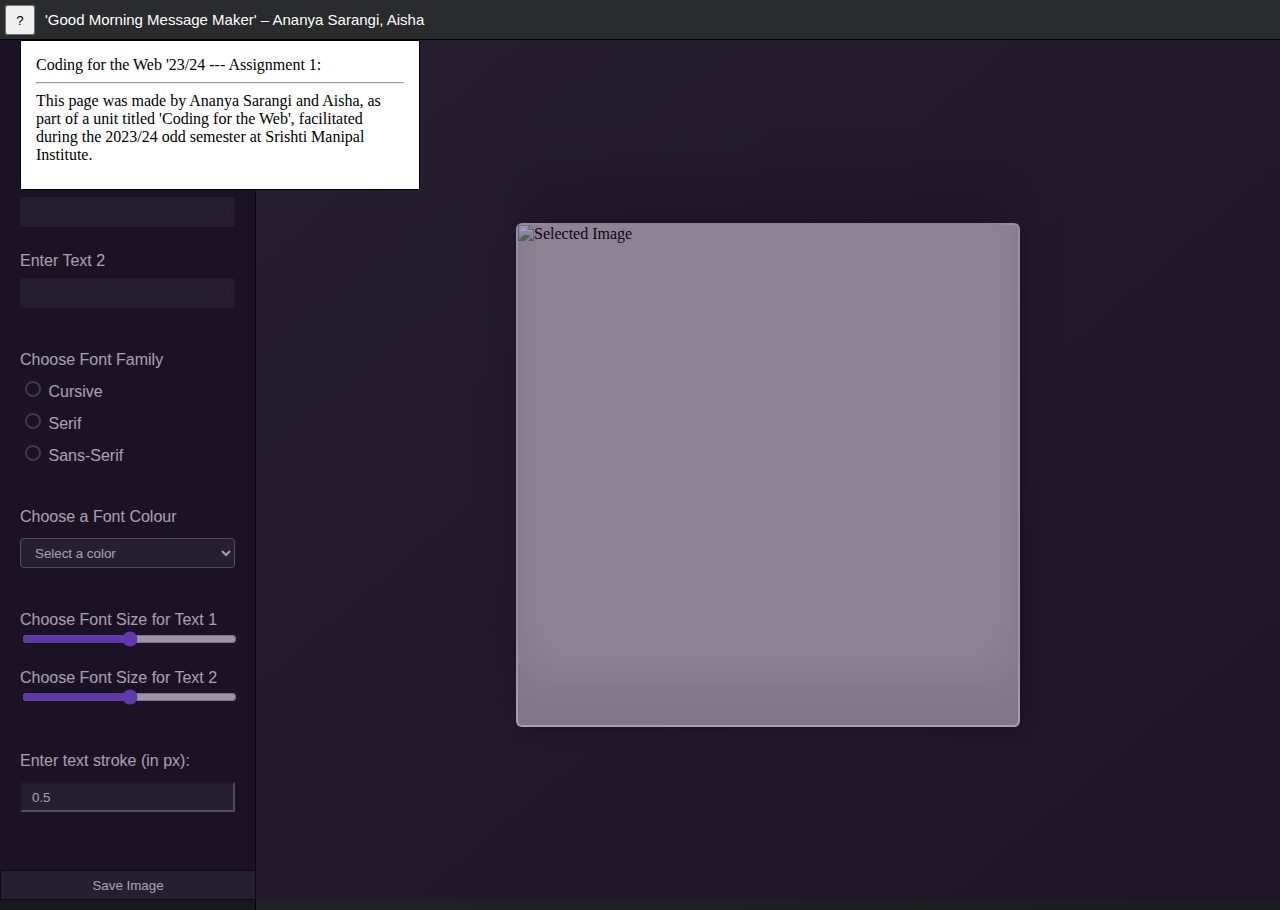
==== D4.A1_gm_message_maker/index.html @ 05564516 "Add files via upload" ====
<!doctype html>
<html lang="en-GB">

<head>

    <meta charset="utf-8">
    
    <!-- Insert relevant content inside the following meta tags-->
    <meta name="author" content="Author Name">
    <meta name="description" content="This is a Good Morning Message Maker">
    <meta property="og:title" content="Good Morning Message Maker"/>
    <meta property="og:description" content="This is a Good Morning Message Maker"/>
    
    <title>Good Morning Message Maker</title>
    
    <!-- No need to edit this-->
    <meta name="keywords" content="">
    <meta name="viewport" content="width=device-width, initial-scale=1.0">
    <meta property="og:type" content="website"/>

    <!-- Links to boilerplate CSS and JS files -- DO NOT CHANGE or EDIT THESE!!! -->
    <link href="./template-files/style.css" rel="stylesheet" type="text/css">
    <script type="text/javascript" src="./template-files/script.js" defer></script> 
    <script type="text/javascript" src="./template-files/html2canvas.js" defer></script> 



    <!-- Links to YOUR CSS and JS files -->
    <link href="style-to-edit.css" rel="stylesheet" type="text/css">
    <script type="text/javascript" src="script-to-edit.js" defer></script>

</head>
    
<body>

    <header>        
        
        <!--DO NOT EDIT THIS -->
        <button id="openPopup" onclick="showPopup()"> ? </button>
        
        <!--Insert your Names after the dash -->
        <h1>'Good Morning Message Maker' – Ananya Sarangi, Aisha </h1>
    
    </header>
    <main>

        <section id="input">
            <div id="a1">
            </div>
            <div id="imageChange">
                
                <p>Choose Image</p>
                <select name="dropdown-menu" id="dropdown" onchange="choiceImage()">
                    <option value="">Select an Image</option>
                    <option value= "https://wallpapers.com/images/hd/rick-and-morty-pictures-b3e2pq02sb2fuvy3.jpg">Option 1</option>
                    <option value="https://cdn.idntimes.com/content-images/duniaku/post/20230414/mv5bzwfmm2i1mjity2y3ms00ytlklwflyzatnjqwotm0oguwzgrjxkeyxkfqcgdeqxvymtm1ntizoti1-v1-b69cc68b779adce0bfc6957bfb07511e.jpg">Option 2</option>
                    <option value="https://pbs.twimg.com/media/CS1F5fGWwAErzdj.jpg">Option 3</option>
                </select>
            </div>
            </div>
            <br>
            
            <div id="a">
                <p id="first">Enter Text 1</p>
                <input type="text" id="toptext" oninput="myInput1()">
            </div>
            
            <div id="b">
                <p id="second">Enter Text 2</p>
                <input type="text" id="bottomtext" oninput="myInput2()">
            </div>
           <br>
            
            <div id="c">
                <form>
                    <p>Choose Font Family</p>
                    <input type="radio" id="radio-item-1" name="fontSelector" value="cursive" onclick="changeFont('cursive')">
                    <label for="cursive">Cursive</label>
                    <br>
                    <input type="radio" id="radio-item-2" name="fontSelector" value="serif" onclick="changeFont('serif')">
                    <label for="serif">Serif</label>
                    <br>
                    <input type="radio" id="radio-item-3" name="fontSelector" value="sans-serif" onclick="changeFont('sans-serif')">
                    <label for="sans-serif">Sans-Serif</label>
                </form>
            </div>
            <br>
            <div id="d">
                <p id="colourheader">Choose a Font Colour</p>
                <select name="dropdown" id="colorchange" onchange="chooseColor()">
                    <option value="">Select a color</option>
                    <option value="red">Red</option>
                    <option value="green">Green</option>
                    <option value="blue">Blue</option>
                    <option value="yellow">Yellow</option>
                    <option value="orange">Orange</option>
                    <option value="white">White</option>
                    <option value="blueviolet">Blue violet</option>
                    <option value="crimson">Crimson</option>
                    <option value="lightseagreen">Light sea green</option>

                </select>
            </div>
            <br>
            <div id="e">
                <p id="sizeheader1">
                    Choose Font Size for Text 1
                </p>
                <input type="range" id="sizeSlider1" min="200" max="400" oninput="changeSize1()">
                <br>
                <br>
                <p id="sizeheader2">
                    Choose Font Size for Text 2
                </p>
                <input type="range" id="sizeSlider2" min="200" max="400" oninput="changeSize2()">
            </div>
            <br>
           
            <div id="f">
                <p id="weightheading">
                    Enter text stroke (in px):
                </p>
                <input type="number" id="weight" name="weightSelector" min="0.1" max="10" value="0.5" oninput="changeWeight()">
            </div>
            <br>


        <!-- Markup for your inputs and controls go inside this section -->
        </section>

        <!-- Button to Save Image | DO NOT EDIT THIS -->
        <button id="save-img">Save Image</button>

        <section id="output">
            <div id="output-canvas">
                <img id="imageDisplay" src="" alt="Selected Image">

                <p id="text-1">   
                </p>
                <p id="text-2">    
                </p>
                
                <!-- Markup for your image and texts go inside this div -->
                <!-- Use the ID "text-1" for Text 1 -->
                <!-- Use the ID "text-2" for Text 2 -->          
            </div>
        </section>
    
    </main>
    
    <!--DO NOT EDIT THIS DIV -->
    <div id="popupCover" onclick="hidePopup()"></div>

    <!-- 
        Once you are done with your assignment, replace the instructions text inside the div with id "popup" with the following text: This tool was programmed by [insert names], as part of a unit titled 'Coding for the Web', facilitated during the 2023/24 odd semester at Srishti Manipal Institute. 
    -->
    <div id="popup">

         <p>
            Coding for the Web '23/24 --- Assignment 1:
        </p>    
        <hr>       
        <p>
            This page was made by Ananya Sarangi and Aisha, as part of a unit titled 'Coding for the Web', facilitated during the 2023/24 odd semester at Srishti Manipal Institute.
        </p>

    </div>
    

</body>
---- D4.A1_gm_message_maker/template-files/style.css ----
/* DO NOT EDIT THIS CSS FILE! */

/* Responsive (Media Query) ------------------------------------------------- */

@media screen and (max-width:800px) {
  main section {
    visibility: hidden;
  }

  #popup, #popupCover{
    visibility: hidden;
  }

  #openPopup {
    display: none;
  }

  main::before {
    content: "This page only works on viewports wider than 800px";
    width: 100vw;
    text-align: center;
    position: absolute;
    top: 50%;
  }
}

/* Overall / Resets -------------------------------------- */

html  {
  margin: 0;
  padding: 0;
  max-height: 100vh;
  max-width: 100vw;
  overflow-y: hidden;
  overflow-x: hidden;
  font-family: 'Times New Roman', Times, serif;
}

body  {
  margin: 0;
  padding: 0;
  height: 100%;   
  width: 100%;     
}

*   { 
  -webkit-box-sizing: border-box;
  -moz-box-sizing: border-box;
  box-sizing: border-box;
}

p {
  margin: 0;
  padding: 0;
}

h1 {
  font-weight: normal;
  margin: 0;
  padding: 0;
  font-size: 15px;
  font-family: Arial, Helvetica, sans-serif;

}

h2 {
  font-weight: normal;
  margin: 0;
  padding: 0;
  font-size: 15px;

}



/* Header + Main ------------------------------------------------- */

header {
  width: 100%;
  height: 30px;
  padding: 5px;
  border-bottom: 0.5px solid black;
  display: flex;
  gap: 10px;
  background-color: white;
  position: relative;
  z-index: 20;
}

main  {
  margin: 0;
  padding: 0;
  height: calc(100vh - 30px);   
  width: 100%;     
  display: flex;
  flex-direction: row;
}

/* Popup ------------------------------------------------- */

#popupCover {
  display: block;
  position: fixed;
  top: 0;
  left: 0;
  height: 100vh;
  width: 100vw;
  opacity: 40%;
  background-color: rgb(35, 13, 55);
}

#popup {
  width: 400px;
  min-width: 250px;
  max-width: 100vw;;
  position: fixed;
  height: 90vh;
  overflow-y: auto;
  top: 40px;
  left: 20px;
  border: 1px solid black;
  padding: 15px;
  background-color: white;
  z-index: 20;
}

#popup > ol {
  margin-left: 0;
  padding-left: 1em;
}

#popup > ul {
  margin-left: 0;
  padding-left: 1em;
}


/* Sections ------------------------------------------------- */

#input {
  width: 20%;
  min-height: 100%;
  background-color: whitesmoke;
  border-right: 0.5px solid black;
  overflow-y: scroll;
  padding: 10px;
}


#output {
  width: 80%;
  min-height: 100%;
  background-color: whitesmoke;
  display: flex;
  align-items: center;
  justify-content: center;
}

/* Output Canvas ------------------------------------------------- */

#output-canvas {
  width: 600px;
  height: 600px;
  background-color: lightgrey;
  position: relative;
}

#output-canvas > img {
  width: 100%;
  height: 100%;
  object-fit: cover;
  z-index: 0;
}

/* Save-Img Button ------------------------------------------------- */


#save-img {
  position: fixed;
  left:0;
  bottom: 0;
  border-radius: 0;
  border: 0.5px solid black;
  background-color: white;
  color: black;
  width: 20%;
  height: 30px;
}

#save-img:hover {
  background-color: lightgreen;
}

/* Text Styles ------------------------------------------------- */

#text-1 {
  width: 100%;
  position: absolute;
  text-align: center;
  top: 20px;
  z-index: 2;
}

#text-2 {
  width: 100%;
  position: absolute;
  text-align: center;
  bottom: 20px;
  z-index: 2;
}
---- D4.A1_gm_message_maker/style-to-edit.css ----
/* Your CSS goes here --------------------- */


#output-canvas {
    width: 500px;
    height: 500px;
    border-radius: 4px;
    background-color: lightgrey;
    position: relative;
    box-shadow: 0 -3em 3em rgba(0, 0, 0, 0.2),
    inset 0 -3em 3em rgba(0, 0, 0, 0.1),
    0 0 0 2px rgb(255, 255, 255),
    0.3em 0.3em 1em rgba(0, 0, 0, 0.3);
    
}

#input {
    width: 20%;
    min-height: 100%;
    background-color: #161819;
    overflow-y: scroll;
    padding-left: 20px;
    padding-right: 20px;
    padding-top: 20px;
    padding-bottom: 20px;
    font-family: Helvetica, sans-serif;
    color:rgb(255, 255, 255);
  }
  #input::-webkit-scrollbar {
    width: 16px; 

}

#input::-webkit-scrollbar-track {
    background: #292B2D;
}

#input::-webkit-scrollbar-thumb {
    background-color: #e7e7e7; 
    border-radius: 8px; 
    
}



  #output {
    width: 80%;
    min-height: 100%;
    background-color: #292B2D;
    display: flex;
    align-items: center;
    justify-content: center;
    background-image: linear-gradient(to bottom right, #292B2D, #1c1b1e); 
  }
#text-1, #text-2 {
    padding-left: 20px;
    padding-right: 20px;
    word-wrap: break-word;
    margin-top: 30px;
    font-size: 40px;
}



#first, #second {
    padding-bottom: 8px;
}

#a,#b,#c,#d,#e, #f {
    padding-top: 10px;
    padding-bottom: 15px;
    
}
#colourheader, #weightheading {
    padding-bottom: 4px;
}

#sizeSlider1, #sizeSlider2, #weight, #toptext, #bottomtext {
    width: 100%;
}

#sizeSlider1 {
   accent-color:#8C56FF;
   cursor: pointer; 
    
}
#sizeSlider2 {
    accent-color: #8C56FF;
    cursor: pointer; 
}

#sizeSlider1.thumb , #sizeSlider2.thumb {
    cursor: pointer; 
    
}


#toptext, #bottomtext {
    background-color: #292B2D;
    color: rgb(255, 255, 255);
    border-radius: 4px;
    border: 0px;
    height: 30px;
    box-shadow: inset 0 0 6px #00000017;
    padding-left: 10px;
}
#imageChange {
    padding-top: 10px;
    padding-bottom: 15px;
}


#dropdown {
    padding-left: 10px;
    padding-right: 10px;
    margin-top: 10px;
    width: 100%;
    height: 30px;
    border-radius: 4px;   
    background-color: #292B2D;
    color: rgb(255, 255, 255); 

}

#dropdown option:hover {
    color: #8C56FF; 
}



#colorchange {
    padding-left: 10px;
    padding-right: 30px;
    margin-top: 8px;
    width: 100%;
    height: 30px;
    border-radius: 4px;  
    background-color: #292B2D;
    color: rgb(255, 255, 255); 
     
}

#weight {
    padding-left: 10px;
    padding-right: 10px;
    margin-top: 8px;
    margin-bottom: 4px;
    height: 30px;
    background-color: #292B2D;
    color: rgb(255, 255, 255);
}

#radio-item-1, #radio-item-2, #radio-item-3 {
    margin-top: 12px;
}

input[type="radio"] {
    appearance: none;
    -webkit-appearance: none;
    width: 16px;
    height: 16px;
    border: 2px solid #555;
    border-radius: 50%;
    outline: none;
    transition: border-color 0.3s;
  }




  
  input[type="radio"]:checked {
    border-color: #ffffff;
    background-color: #8C56FF;
  }
  

  
  input[type="radio"]:checked + label {
    color: #8C56FF;
  }
  
  #save-img {
    background-color: #292B2D;
    color: #ffffff;
  }
  
  header {
    background-color: #292B2D;
    color: #ffffff;
    height: 40px;
  }

  h1 {
    align-self: center;
  }
  
  #openPopup {
    width:30px;
    height:30px;
    align-self: auto;
  }

  #popup {
    width: 400px;
    height:150px;
  }
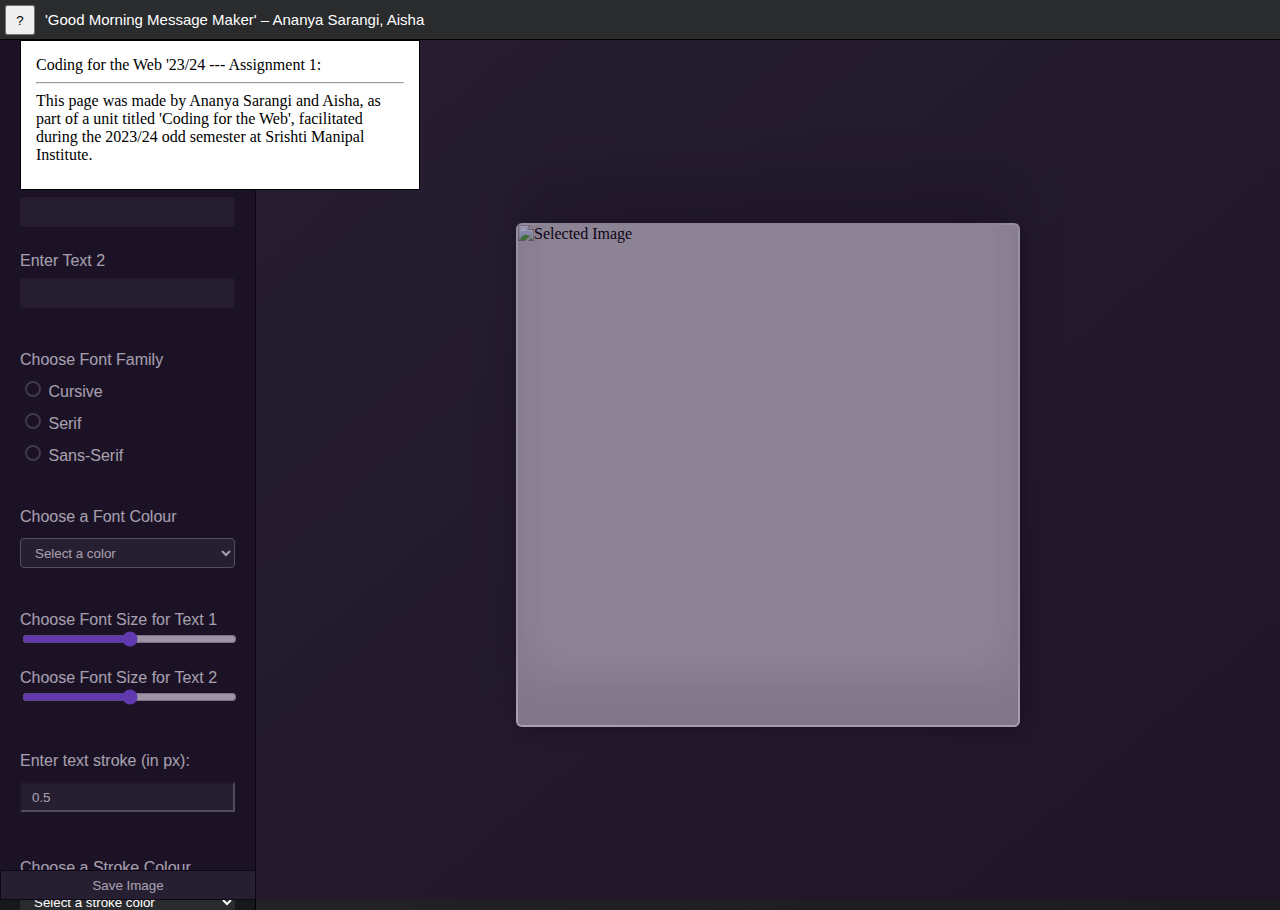
==== commit 20b0c9df: "Add files via upload" ====
--- a/D4.A1_gm_message_maker/index.html
+++ b/D4.A1_gm_message_maker/index.html
@@ -106,13 +106,13 @@
                 <p id="sizeheader1">
                     Choose Font Size for Text 1
                 </p>
-                <input type="range" id="sizeSlider1" min="200" max="400" oninput="changeSize1()">
+                <input type="range" id="sizeSlider1" min="100" max="450" oninput="changeSize1()">
                 <br>
                 <br>
                 <p id="sizeheader2">
                     Choose Font Size for Text 2
                 </p>
-                <input type="range" id="sizeSlider2" min="200" max="400" oninput="changeSize2()">
+                <input type="range" id="sizeSlider2" min="100" max="450" oninput="changeSize2()">
             </div>
             <br>
            
@@ -123,6 +123,17 @@
                 <input type="number" id="weight" name="weightSelector" min="0.1" max="10" value="0.5" oninput="changeWeight()">
             </div>
             <br>
+
+            <div id="g">
+                <p id="strokeheader">Choose a Stroke Colour</p>
+                <select name="dropdown" id="strokecolor" onchange="chooseStroke()">
+                    <option value="">Select a stroke color</option>
+                    <option value="black">Black</option>
+                    <option value="blue">Blue</option>
+                    <option value="crimson">Crimson</option>
+                    <option value="green">Green</option>
+                </select>
+           
 
 
         <!-- Markup for your inputs and controls go inside this section -->
--- a/D4.A1_gm_message_maker/style-to-edit.css
+++ b/D4.A1_gm_message_maker/style-to-edit.css
@@ -71,6 +71,13 @@
     padding-bottom: 15px;
     
 }
+
+#g {
+  padding-top: 10px;
+  padding-bottom: 25px;
+}
+
+
 #colourheader, #weightheading {
     padding-bottom: 4px;
 }
@@ -205,6 +212,17 @@
     width: 400px;
     height:150px;
   }
-  
-
-
+  #strokecolor {
+    background-color: #292B2D;
+    color: rgb(255, 255, 255);
+    border-radius: 4px;
+    border: 0px;
+    height: 30px;
+    width: 100%;
+    padding-left: 10px;
+    margin-top: 10px;
+    margin-bottom:15px;
+  }
+  
+
+
